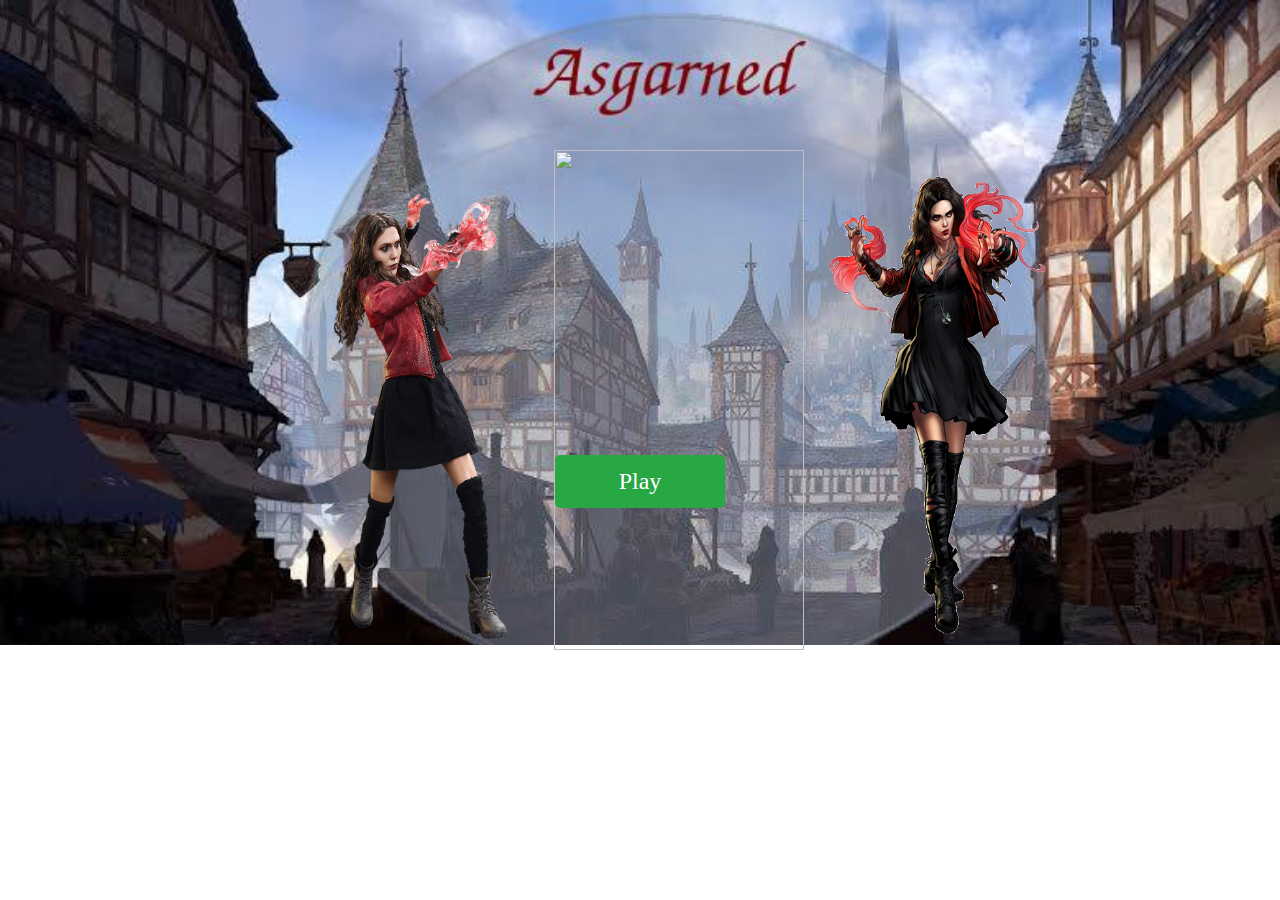
==== index.html @ 760d7a0b "adiciona abertura nivel 1 e 2" ====
<!DOCTYPE html>
<html lang="pt">
	<head>
      <link href="//maxcdn.bootstrapcdn.com/font-awesome/4.2.0/css/font-awesome.min.css" type="text/css" rel="stylesheet">
      <script src="https://cdnjs.cloudflare.com/ajax/libs/jquery/3.4.1/jquery.js"></script>
	  <meta charset="utf-8">
	  <meta http-equiv="X-UA-Compatible" content="IE=edge">
	  <meta name="viewport" content="width=device-width, initial-scale=1.0, user-scalable = no">
	  <title>Asgarned</title>
	  <link rel="icon" href="assets/img/favicon.png" type="image/x-icon">
	  <link rel="stylesheet" type="text/css" href="assets/css/style.css">
	  <link rel="stylesheet" type="text/css" href="assets/css/index.css">
	</head>

	<body>
		<section class="cover">
			<a href="level1.html" class="btn btn-primary pulse-button">Play</a>
			<section class="avatar">
				<img src="assets/img/guerreira18.png"></img>
				<img src="assets/img/elf.png"></img>
				<img src="assets/img/guerreira4.png"></img>
			</section>
		</section>
	</body>
	<script type="text/javascript" src="assets/js/script.js"></script>

</html>
---- assets/css/style.css ----
body{
  background-size: cover;
  background-repeat: no-repeat;
  min-height: 600px;
}

.btn {
  background-color: #28a745;
  color:white;
  border-radius: 5px;
  padding-right:5%; 
  padding-left:5%;
  border-style: none;
  font-size: 24px;  
  height: 40px;
  text-decoration: none;
  padding-top: 1%;
  z-index: 1059;
}

.btn:hover,
.btn:hover b {
  background-color: #696969;
}

@-webkit-keyframes arrow_anim {
   from { margin-top: 58px; }
     to { margin-top: 67px; }
}

@-moz-keyframes arrow_anim {
   from { margin-top: 58px; }
     to { margin-top: 67px; }
}

@-ms-keyframes arrow_anim {
   from { margin-top: 58px; }
     to { margin-top: 67px; }
}

@-o-keyframes arrow_anim {
   from { margin-top: 58px; }
     to { margin-top: 67px; }
}

@keyframes arrow_anim {
   from { margin-top: 58px; }
     to { margin-top: 67px; }
}

#arrow {
	border-left: 10px solid transparent;
	border-right: 10px solid transparent;
	border-top: 10px solid red;
  height: 0; 
  margin: 60px 0px 0px 360px;
  position: absolute;
  width: 0; 
  
  -webkit-animation: arrow_anim .3s steps(3) infinite;
  -moz-animation: arrow_anim .3s steps(3) infinite;
  -ms-animation: arrow_anim .3s steps(3) infinite;
  -o-animation: arrow_anim .3s steps(3) infinite;
  animation: arrow_anim .3s steps(3) infinite;
}

#dialogo {
  height: 70px;
  background: #1c1c1c;
  border-radius: 5px;
  box-shadow: 0 0 0 6px #F5EAC8, 0 0 0 12px #251C00;
  color: #F5EAC8;
  font-family: Arial;
  font-size: 18px;
  font-weight: bold;
  padding: 20px 20px 20px 20px;
  position: relative;
  text-transform: uppercase;
  word-spacing: 3px;
  width: 400px;
  margin: 3%;
}

.itens {
  height: 70px;
  background: rgb(53, 11, 44);
  border-radius: 5px;
  color: #F5EAC8;
  font-family: Arial;
  font-size: 12px;
  font-weight: bold;
  padding: 1%;
  position: fixed;
  top: 0px;
  right: 0px;
  text-transform: uppercase;
  word-spacing: 3px;
  width: 200px;
  z-index: 1059;
}

.itens img{
  width: 20%;
  height: 60%;
  display: none;
}
---- assets/css/index.css ----
body {
    background-image: url('/assets/img/back-open.jpeg');
    text-align: center;
}

.cover {
    min-height: 500px;
    display: flex;
    justify-content: center;
    align-items: end;
}

.avatar {
  position: absolute;
  top: 150px;
  left: 300px;
}

.avatar img {
  width: 250px;
  height: 500px;
  -webkit-animation: showing 3s infinite;
  animation: showing 3s infinite;
}

@-webkit-keyframes showing {
  from {
    -moz-transform: scale(1.5);
	  -ms-transform: scale(1.5);
	  -webkit-transform: scale(1.5);
	  transform: scale(1.5);
  }

  to {
    -moz-transform: scale(0.9);
	  -ms-transform: scale(0.9);
	  -webkit-transform: scale(0.9);
	  transform: scale(0.9);
  }
}

/* Standard syntax */
@keyframes showing {
  from {
    -moz-transform: scale(1.5);
	  -ms-transform: scale(1.5);
	  -webkit-transform: scale(1.5);
	  transform: scale(1.5);
  }

  to {
    -moz-transform: scale(0.9);
	  -ms-transform: scale(0.9);
	  -webkit-transform: scale(0.9);
	  transform: scale(0.9);
  }
}

.pulse-button {
	box-shadow: 0 0 0 0 rgba(0, 255, 0, 0.5); 
	-webkit-animation: pulse 3s infinite;
  }
  
  .pulse-button:hover {
	-webkit-animation: none;
  }
  
  @-webkit-keyframes pulse {
	0% {
	  -moz-transform: scale(0.9);
	  -ms-transform: scale(0.9);
	  -webkit-transform: scale(0.9);
	  transform: scale(0.9);
	}
	70% {
	  -moz-transform: scale(1);
	  -ms-transform: scale(1);
	  -webkit-transform: scale(1);
	  transform: scale(1);
	  box-shadow: 0 0 0 50px rgba(90, 153, 212, 0);
	}
	100% {
	  -moz-transform: scale(0.9);
	  -ms-transform: scale(0.9);
	  -webkit-transform: scale(0.9);
	  transform: scale(0.9);
	  box-shadow: 0 0 0 0 rgba(90, 153, 212, 0);
	}
  }
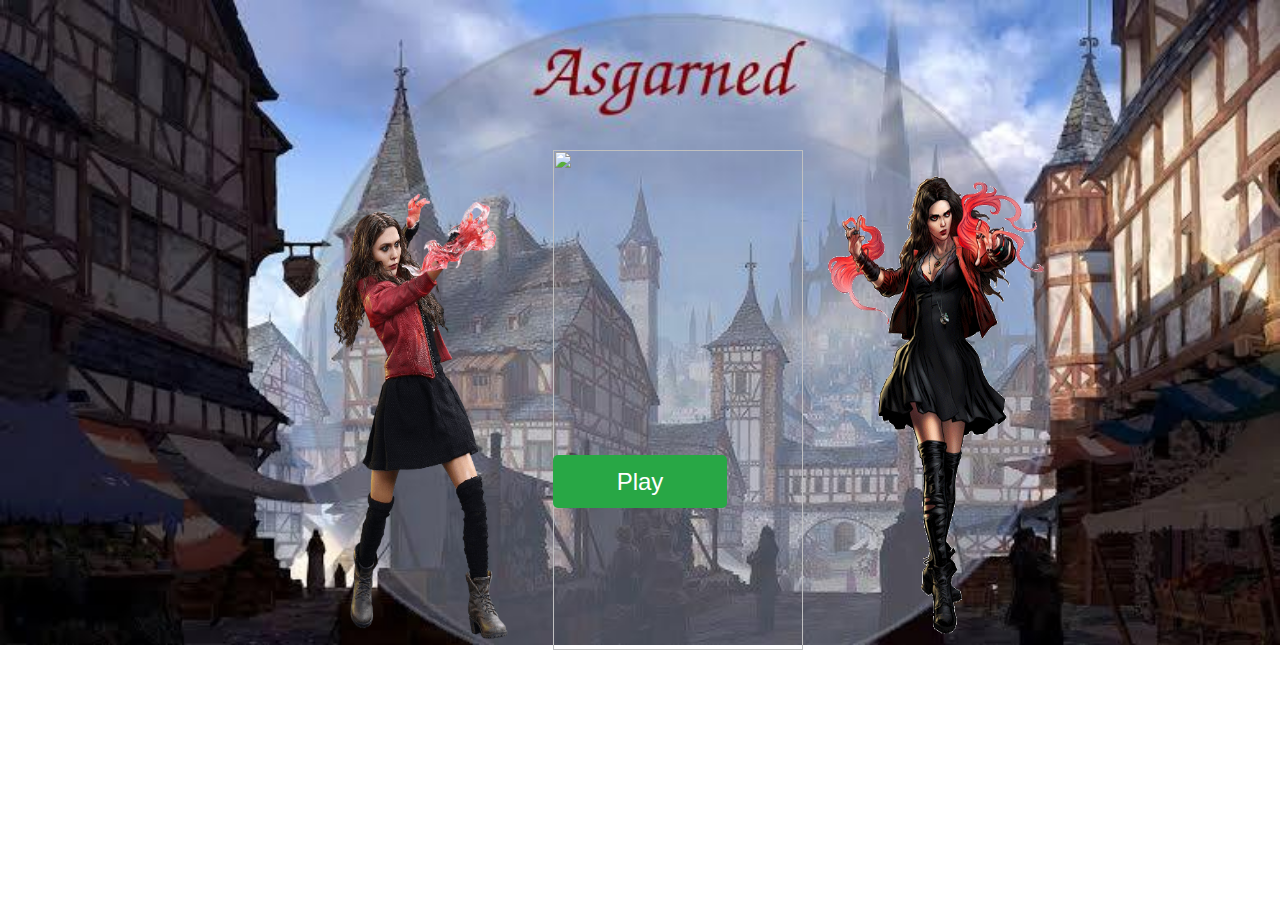
==== commit 832dcf1d: "artefatos funciona" ====
--- a/index.html
+++ b/index.html
@@ -23,5 +23,6 @@
 		</section>
 	</body>
 	<script type="text/javascript" src="assets/js/script.js"></script>
+	<script type="text/javascript" src="assets/js/index.js"></script>
 
 </html>--- a/assets/css/style.css
+++ b/assets/css/style.css
@@ -1,7 +1,11 @@
+@import url('https://fonts.googleapis.com/css?family=Almendra+Display&display=swap');
+
 body{
   background-size: cover;
   background-repeat: no-repeat;
   min-height: 600px;
+  overflow: hidden;
+  font-family: 'Almendra Display', cursive;
 }
 
 .btn {
@@ -16,6 +20,7 @@
   text-decoration: none;
   padding-top: 1%;
   z-index: 1059;
+  font-family: Arial, Helvetica, sans-serif !important;
 }
 
 .btn:hover,
@@ -23,49 +28,8 @@
   background-color: #696969;
 }
 
-@-webkit-keyframes arrow_anim {
-   from { margin-top: 58px; }
-     to { margin-top: 67px; }
-}
-
-@-moz-keyframes arrow_anim {
-   from { margin-top: 58px; }
-     to { margin-top: 67px; }
-}
-
-@-ms-keyframes arrow_anim {
-   from { margin-top: 58px; }
-     to { margin-top: 67px; }
-}
-
-@-o-keyframes arrow_anim {
-   from { margin-top: 58px; }
-     to { margin-top: 67px; }
-}
-
-@keyframes arrow_anim {
-   from { margin-top: 58px; }
-     to { margin-top: 67px; }
-}
-
-#arrow {
-	border-left: 10px solid transparent;
-	border-right: 10px solid transparent;
-	border-top: 10px solid red;
-  height: 0; 
-  margin: 60px 0px 0px 360px;
-  position: absolute;
-  width: 0; 
-  
-  -webkit-animation: arrow_anim .3s steps(3) infinite;
-  -moz-animation: arrow_anim .3s steps(3) infinite;
-  -ms-animation: arrow_anim .3s steps(3) infinite;
-  -o-animation: arrow_anim .3s steps(3) infinite;
-  animation: arrow_anim .3s steps(3) infinite;
-}
-
 #dialogo {
-  height: 70px;
+  height: 80px;
   background: #1c1c1c;
   border-radius: 5px;
   box-shadow: 0 0 0 6px #F5EAC8, 0 0 0 12px #251C00;
@@ -82,10 +46,9 @@
 }
 
 .itens {
-  height: 70px;
-  background: rgb(53, 11, 44);
+  height: 20%;
+  background: rgb(42, 179, 150);
   border-radius: 5px;
-  color: #F5EAC8;
   font-family: Arial;
   font-size: 12px;
   font-weight: bold;
@@ -102,5 +65,4 @@
 .itens img{
   width: 20%;
   height: 60%;
-  display: none;
 }--- a/assets/css/index.css
+++ b/assets/css/index.css
@@ -26,9 +26,9 @@
 @-webkit-keyframes showing {
   from {
     -moz-transform: scale(1.5);
-	  -ms-transform: scale(1.5);
-	  -webkit-transform: scale(1.5);
-	  transform: scale(1.5);
+	-ms-transform: scale(1.5);
+	-webkit-transform: scale(1.5);
+	transform: scale(1.5);
   }
 
   to {
@@ -43,16 +43,16 @@
 @keyframes showing {
   from {
     -moz-transform: scale(1.5);
-	  -ms-transform: scale(1.5);
-	  -webkit-transform: scale(1.5);
-	  transform: scale(1.5);
+	-ms-transform: scale(1.5);
+	-webkit-transform: scale(1.5);
+	transform: scale(1.5);
   }
 
   to {
     -moz-transform: scale(0.9);
-	  -ms-transform: scale(0.9);
-	  -webkit-transform: scale(0.9);
-	  transform: scale(0.9);
+	-ms-transform: scale(0.9);
+	-webkit-transform: scale(0.9);
+	transform: scale(0.9);
   }
 }
 
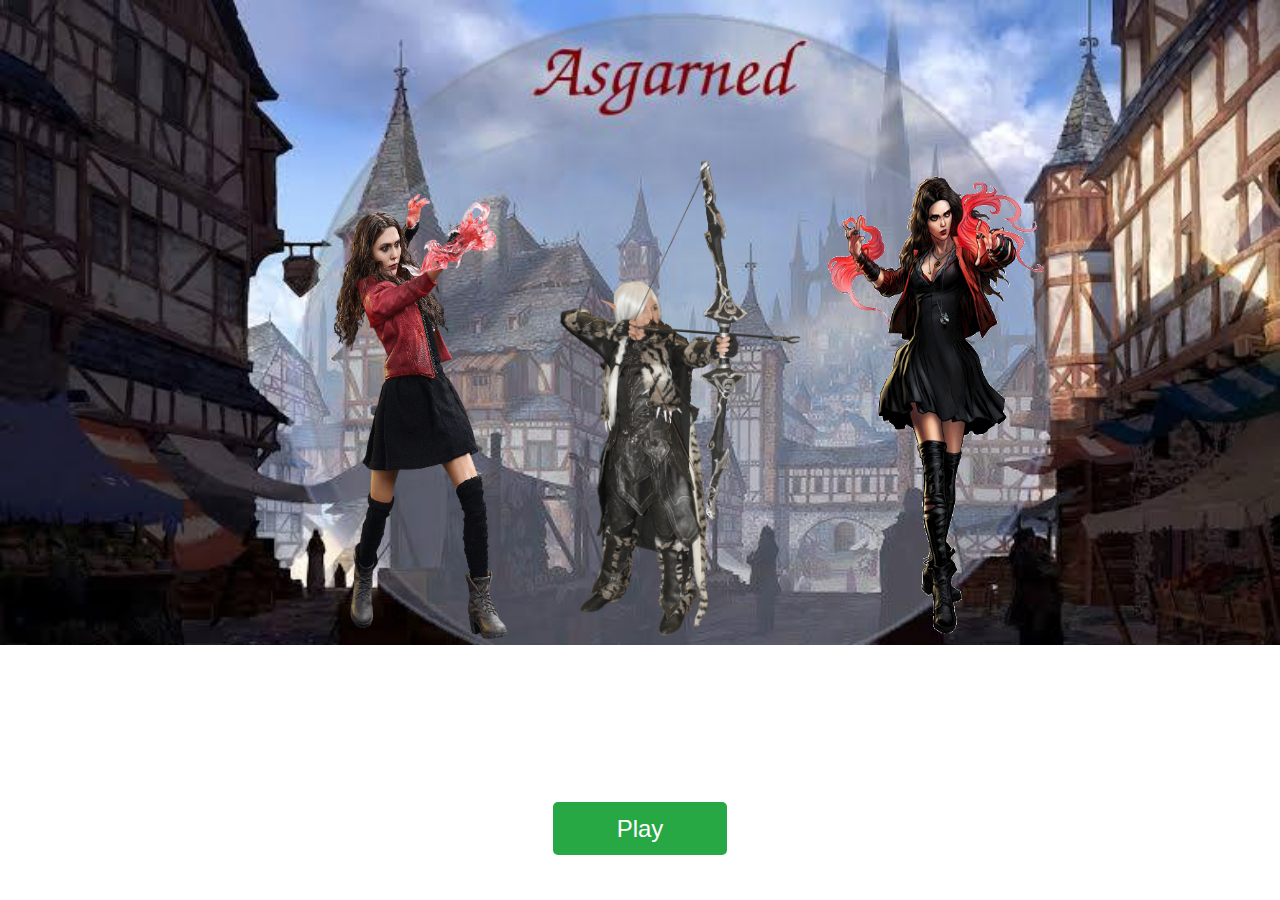
==== commit fee39c38: "map added" ====
--- a/index.html
+++ b/index.html
@@ -14,7 +14,7 @@
 
 	<body>
 		<section class="cover">
-			<a href="level1.html" class="btn btn-primary pulse-button">Play</a>
+			<a href="map.html" class="btn btn-primary pulse-button">Play</a>
 			<section class="avatar">
 				<img src="assets/img/guerreira18.png"></img>
 				<img src="assets/img/elf.png"></img>
--- a/assets/css/index.css
+++ b/assets/css/index.css
@@ -1,6 +1,11 @@
 body {
-    background-image: url('/assets/img/back-open.jpeg');
+    background-image: url('../img/back-open.jpeg');
     text-align: center;
+}
+
+.btn {
+	position: fixed;
+	bottom: 5%;
 }
 
 .cover {
